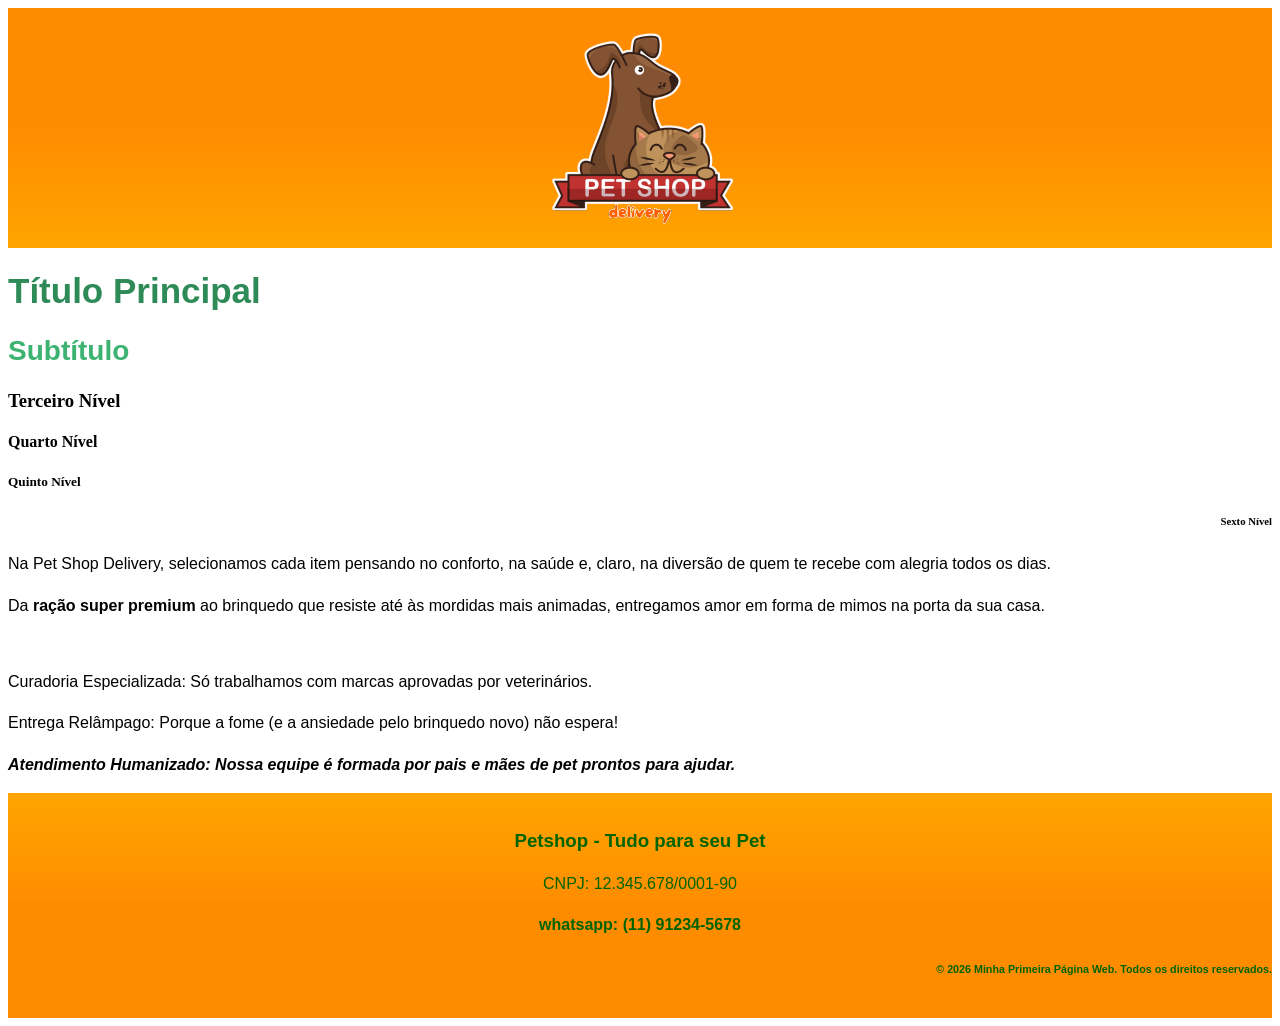
==== HTML_PRIMEIROS_PASSOS/index.html @ 9b879457 "Add files via upload" ====
<!DOCTYPE html>
<html>

<head><!--Cabeçalho do documento, onde ficam as configurações.-->
    <meta name="viewport" content="width=device-width, initial-scale=1.0">
    <!--Configuração para tornar a página responsiva, device-width:adapta-se a largura do dispositivo.-->
    <title>Primeira Aula</title>
    <meta charset="UTF-8">
    <style>
        h1 {
            font-family: Arial, Helvetica, sans-serif;
            /*Fonte do título principal*/
            color: #2E8B57;
            /*Cor do título principal*/
            font-size: 35px;
            /*Tamanho da fonte do título principal*/
        }

        h2 {
            font-family: Arial, Helvetica, sans-serif;
            /*Fonte do subtítulo*/
            color: #3CB371;
            /*Cor do subtítulo*/
            font-size: 28px;
            /*Tamanho da fonte do subtítulo*/
        }

        p {
            font-family: Arial, Helvetica, sans-serif;
            /*Fonte dos parágrafos*/
            line-height: 1.6;
            /*Espaçamento entre linhas dos parágrafos*/
        }

        img {
            display: block;
            margin: 0 auto;
            /*Ocupa a linha inteira / / zera a contagem da margem e deixa os lados igualitarios auto*/
            /*max-width: 100%; /*Garante que a imagem não ultrapasse a largura do contêiner*/
            height: auto;
            /*Mantém a proporção da imagem*/
        }

        header {
            background: linear-gradient(to bottom, darkorange, darkorange, orange); /*começa de cima para baixo, com as cores especificadas*/
            /*--Gradiente de cor para o cabeçalho*/
            padding: 20px;
            /*Espaçamento interno do cabeçalho*/
            text-align: center;
            /*Alinhamento do conteúdo do cabeçalho*/
        }

        footer {
            background: linear-gradient(to top, darkorange, darkorange, orange);
            font-family: Arial, Helvetica, sans-serif;
            display: block;
            /*Garante que o rodapé seja um elemento de bloco*/
            text-align: center;
            /*Alinhamento do texto no rodapé*/
            color: darkgreen;
        }

        h6 {
            text-align: right;
            /*Alinhamento do texto do h6*/
        }
    </style>
</head>

<body>
    <header> <!--Cabeçalho da página-->
        <img src="img/topo.png" alt="Imagem PetShop">
        <!--alt: texto alternativo para a imagem, caso ela não seja carregada.-->
    </header>
    <!--h2, h3, h4, h5, h6: títulos de níveis inferiores, usados para organizar o conteúdo(Pode repetir).-->
    <h1>Título Principal</h1><!--Título principal da página(Não pode ser repetido).-->
    <h2>Subtítulo</h2>
    <h3>Terceiro Nível</h3>
    <h4>Quarto Nível</h4>
    <h5>Quinto Nível</h5>
    <h6>Sexto Nível</h6>
    <!--Identação: recuos de texto para facilitar a leitura do código.-->
    <p>Na Pet Shop Delivery, selecionamos cada item pensando no conforto, na saúde e, claro, na diversão de quem te
        recebe com alegria todos os dias.</p>
    <p>Da <strong>ração super premium </strong> ao brinquedo que resiste até às mordidas mais animadas, entregamos amor
        em forma de mimos na porta da sua casa.</p> <!--conteudo do corpo-->
    <br>
    <p>Curadoria Especializada: Só trabalhamos com marcas aprovadas por veterinários.</p>
    <p>Entrega Relâmpago: Porque a fome (e a ansiedade pelo brinquedo novo) não espera!</p>
    <p><i><strong>Atendimento Humanizado: Nossa equipe é formada por pais e mães de pet prontos para
                ajudar.</strong></i></p>
    <footer> <!--Rodapé do documento, onde ficam as informações finais.-->
        <br>
        <h3>Petshop - Tudo para seu Pet</h3>
        <p>CNPJ: 12.345.678/0001-90</p>
        <p><strong>whatsapp: (11) 91234-5678</strong></p>
        <h6>&copy; 2026 Minha Primeira Página Web. Todos os direitos reservados.</h6>
        <br>
    </footer>
</body>

</html>
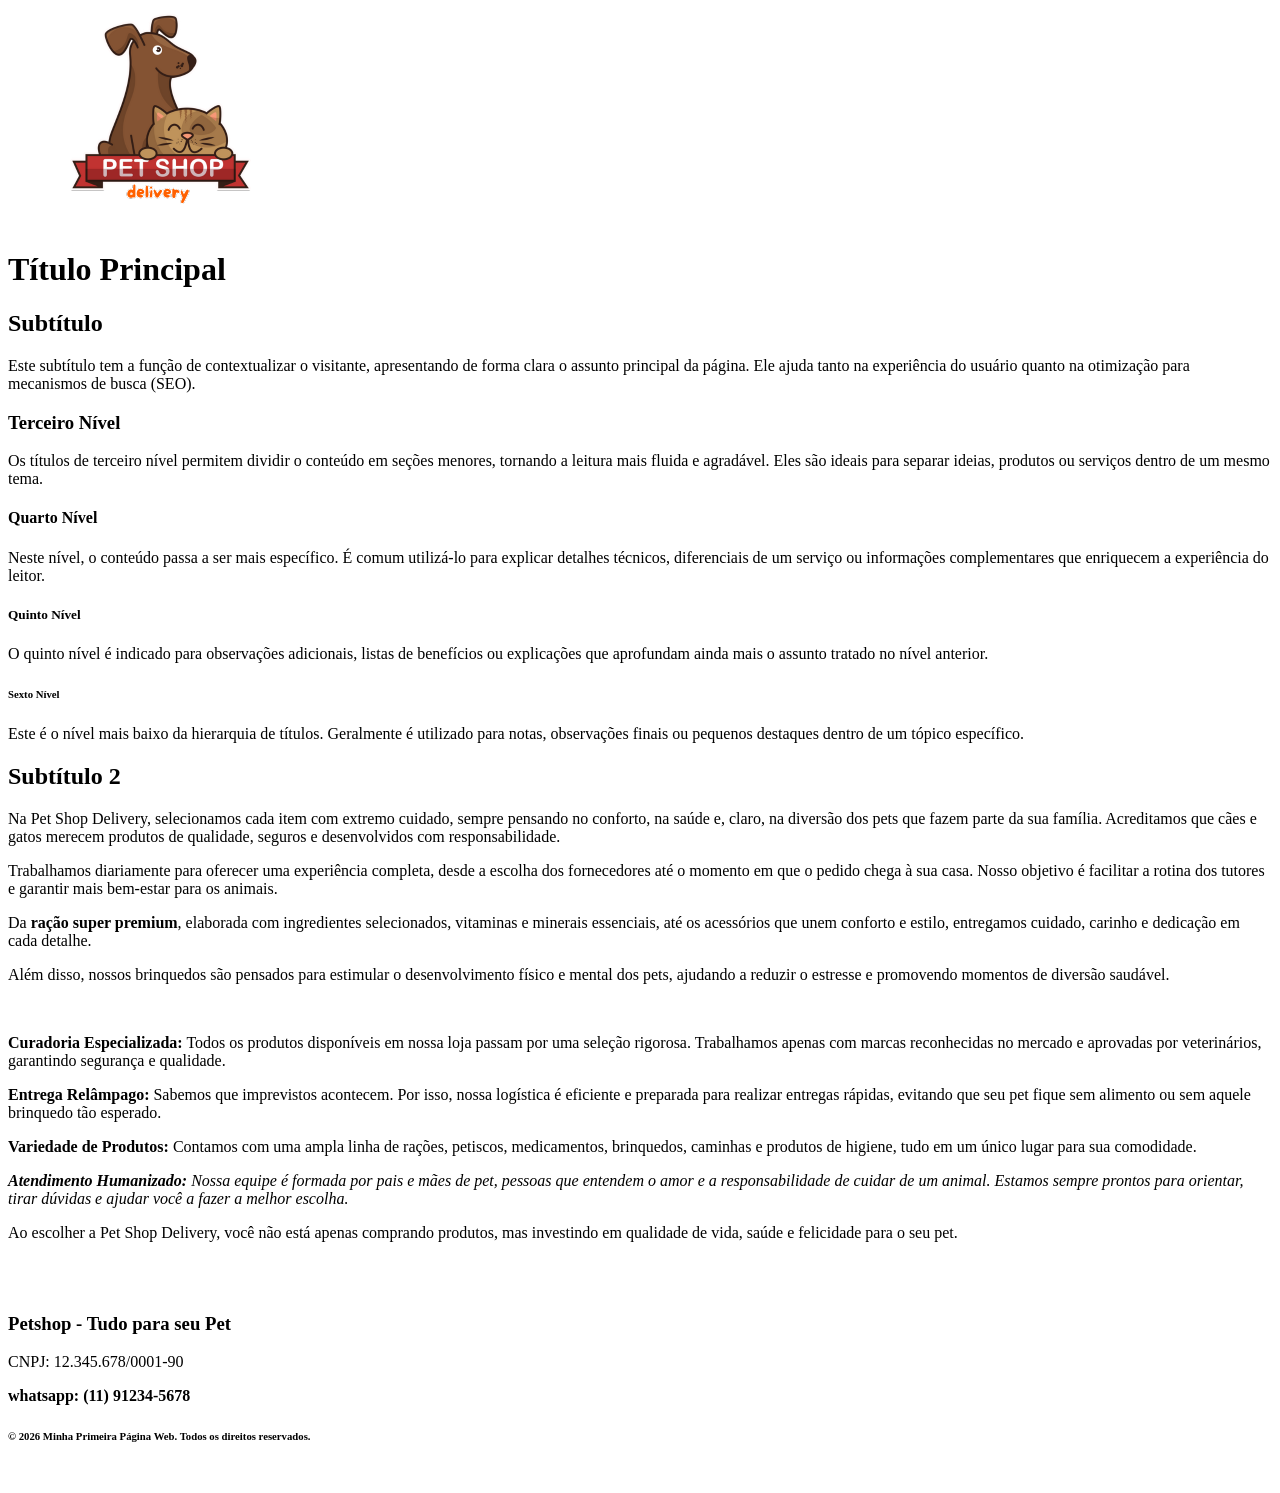
==== commit e1df5443: "Refactor index.html with new structure and style Updated HTML structure and added CSS link for styli" ====
--- a/HTML_PRIMEIROS_PASSOS/index.html
+++ b/HTML_PRIMEIROS_PASSOS/index.html
@@ -6,89 +6,116 @@
     <!--Configuração para tornar a página responsiva, device-width:adapta-se a largura do dispositivo.-->
     <title>Primeira Aula</title>
     <meta charset="UTF-8">
-    <style>
-        h1 {
-            font-family: Arial, Helvetica, sans-serif;
-            /*Fonte do título principal*/
-            color: #2E8B57;
-            /*Cor do título principal*/
-            font-size: 35px;
-            /*Tamanho da fonte do título principal*/
-        }
-
-        h2 {
-            font-family: Arial, Helvetica, sans-serif;
-            /*Fonte do subtítulo*/
-            color: #3CB371;
-            /*Cor do subtítulo*/
-            font-size: 28px;
-            /*Tamanho da fonte do subtítulo*/
-        }
-
-        p {
-            font-family: Arial, Helvetica, sans-serif;
-            /*Fonte dos parágrafos*/
-            line-height: 1.6;
-            /*Espaçamento entre linhas dos parágrafos*/
-        }
-
-        img {
-            display: block;
-            margin: 0 auto;
-            /*Ocupa a linha inteira / / zera a contagem da margem e deixa os lados igualitarios auto*/
-            /*max-width: 100%; /*Garante que a imagem não ultrapasse a largura do contêiner*/
-            height: auto;
-            /*Mantém a proporção da imagem*/
-        }
-
-        header {
-            background: linear-gradient(to bottom, darkorange, darkorange, orange); /*começa de cima para baixo, com as cores especificadas*/
-            /*--Gradiente de cor para o cabeçalho*/
-            padding: 20px;
-            /*Espaçamento interno do cabeçalho*/
-            text-align: center;
-            /*Alinhamento do conteúdo do cabeçalho*/
-        }
-
-        footer {
-            background: linear-gradient(to top, darkorange, darkorange, orange);
-            font-family: Arial, Helvetica, sans-serif;
-            display: block;
-            /*Garante que o rodapé seja um elemento de bloco*/
-            text-align: center;
-            /*Alinhamento do texto no rodapé*/
-            color: darkgreen;
-        }
-
-        h6 {
-            text-align: right;
-            /*Alinhamento do texto do h6*/
-        }
-    </style>
+    <link href="css/stylo.css" rel="stylesheet">
 </head>
 
 <body>
+
     <header> <!--Cabeçalho da página-->
         <img src="img/topo.png" alt="Imagem PetShop">
         <!--alt: texto alternativo para a imagem, caso ela não seja carregada.-->
     </header>
-    <!--h2, h3, h4, h5, h6: títulos de níveis inferiores, usados para organizar o conteúdo(Pode repetir).-->
-    <h1>Título Principal</h1><!--Título principal da página(Não pode ser repetido).-->
-    <h2>Subtítulo</h2>
-    <h3>Terceiro Nível</h3>
-    <h4>Quarto Nível</h4>
-    <h5>Quinto Nível</h5>
-    <h6>Sexto Nível</h6>
-    <!--Identação: recuos de texto para facilitar a leitura do código.-->
-    <p>Na Pet Shop Delivery, selecionamos cada item pensando no conforto, na saúde e, claro, na diversão de quem te
-        recebe com alegria todos os dias.</p>
-    <p>Da <strong>ração super premium </strong> ao brinquedo que resiste até às mordidas mais animadas, entregamos amor
-        em forma de mimos na porta da sua casa.</p> <!--conteudo do corpo-->
     <br>
-    <p>Curadoria Especializada: Só trabalhamos com marcas aprovadas por veterinários.</p>
-    <p>Entrega Relâmpago: Porque a fome (e a ansiedade pelo brinquedo novo) não espera!</p>
-    <p><i><strong>Atendimento Humanizado: Nossa equipe é formada por pais e mães de pet prontos para
-                ajudar.</strong></i></p>
+    <div>
+        <!-- h2, h3, h4, h5, h6: títulos de níveis inferiores, usados para organizar o conteúdo (podem ser repetidos). -->
+        <h1>Título Principal</h1><!-- Título principal da página (não pode ser repetido). -->
+
+        <h2>Subtítulo</h2>
+        <p>
+            Este subtítulo tem a função de contextualizar o visitante, apresentando de forma clara
+            o assunto principal da página. Ele ajuda tanto na experiência do usuário quanto na
+            otimização para mecanismos de busca (SEO).
+        </p>
+
+        <h3>Terceiro Nível</h3>
+        <p>
+            Os títulos de terceiro nível permitem dividir o conteúdo em seções menores,
+            tornando a leitura mais fluida e agradável. Eles são ideais para separar ideias,
+            produtos ou serviços dentro de um mesmo tema.
+        </p>
+
+        <h4>Quarto Nível</h4>
+        <p>
+            Neste nível, o conteúdo passa a ser mais específico. É comum utilizá-lo para explicar
+            detalhes técnicos, diferenciais de um serviço ou informações complementares que
+            enriquecem a experiência do leitor.
+        </p>
+
+        <h5>Quinto Nível</h5>
+        <p>
+            O quinto nível é indicado para observações adicionais, listas de benefícios ou
+            explicações que aprofundam ainda mais o assunto tratado no nível anterior.
+        </p>
+
+        <h6>Sexto Nível</h6>
+        <p>
+            Este é o nível mais baixo da hierarquia de títulos. Geralmente é utilizado para
+            notas, observações finais ou pequenos destaques dentro de um tópico específico.
+        </p>
+        <h2>Subtítulo 2</h2>
+        <!-- Identação: recuos de texto para facilitar a leitura e manutenção do código. -->
+        <p>
+            Na Pet Shop Delivery, selecionamos cada item com extremo cuidado, sempre pensando
+            no conforto, na saúde e, claro, na diversão dos pets que fazem parte da sua família.
+            Acreditamos que cães e gatos merecem produtos de qualidade, seguros e desenvolvidos
+            com responsabilidade.
+        </p>
+
+        <p>
+            Trabalhamos diariamente para oferecer uma experiência completa, desde a escolha
+            dos fornecedores até o momento em que o pedido chega à sua casa. Nosso objetivo
+            é facilitar a rotina dos tutores e garantir mais bem-estar para os animais.
+        </p>
+
+        <p>
+            Da <strong>ração super premium</strong>, elaborada com ingredientes selecionados,
+            vitaminas e minerais essenciais, até os acessórios que unem conforto e estilo,
+            entregamos cuidado, carinho e dedicação em cada detalhe.
+        </p>
+
+        <p>
+            Além disso, nossos brinquedos são pensados para estimular o desenvolvimento físico
+            e mental dos pets, ajudando a reduzir o estresse e promovendo momentos de diversão
+            saudável.
+        </p>
+        <!-- conteúdo do corpo -->
+
+        <br>
+
+        <p>
+            <strong>Curadoria Especializada:</strong> Todos os produtos disponíveis em nossa loja
+            passam por uma seleção rigorosa. Trabalhamos apenas com marcas reconhecidas no mercado
+            e aprovadas por veterinários, garantindo segurança e qualidade.
+        </p>
+
+        <p>
+            <strong>Entrega Relâmpago:</strong> Sabemos que imprevistos acontecem. Por isso,
+            nossa logística é eficiente e preparada para realizar entregas rápidas,
+            evitando que seu pet fique sem alimento ou sem aquele brinquedo tão esperado.
+        </p>
+
+        <p>
+            <strong>Variedade de Produtos:</strong> Contamos com uma ampla linha de rações,
+            petiscos, medicamentos, brinquedos, caminhas e produtos de higiene, tudo em um
+            único lugar para sua comodidade.
+        </p>
+
+        <p>
+            <i>
+                <strong>Atendimento Humanizado:</strong> Nossa equipe é formada por pais e mães de pet,
+                pessoas que entendem o amor e a responsabilidade de cuidar de um animal.
+                Estamos sempre prontos para orientar, tirar dúvidas e ajudar você a fazer
+                a melhor escolha.
+                </strong>
+            </i>
+        </p>
+
+        <p>
+            Ao escolher a Pet Shop Delivery, você não está apenas comprando produtos,
+            mas investindo em qualidade de vida, saúde e felicidade para o seu pet.
+        </p>
+    </div>
+    <br>
     <footer> <!--Rodapé do documento, onde ficam as informações finais.-->
         <br>
         <h3>Petshop - Tudo para seu Pet</h3>
@@ -97,6 +124,8 @@
         <h6>&copy; 2026 Minha Primeira Página Web. Todos os direitos reservados.</h6>
         <br>
     </footer>
+
+
 </body>
 
-</html>+</html>
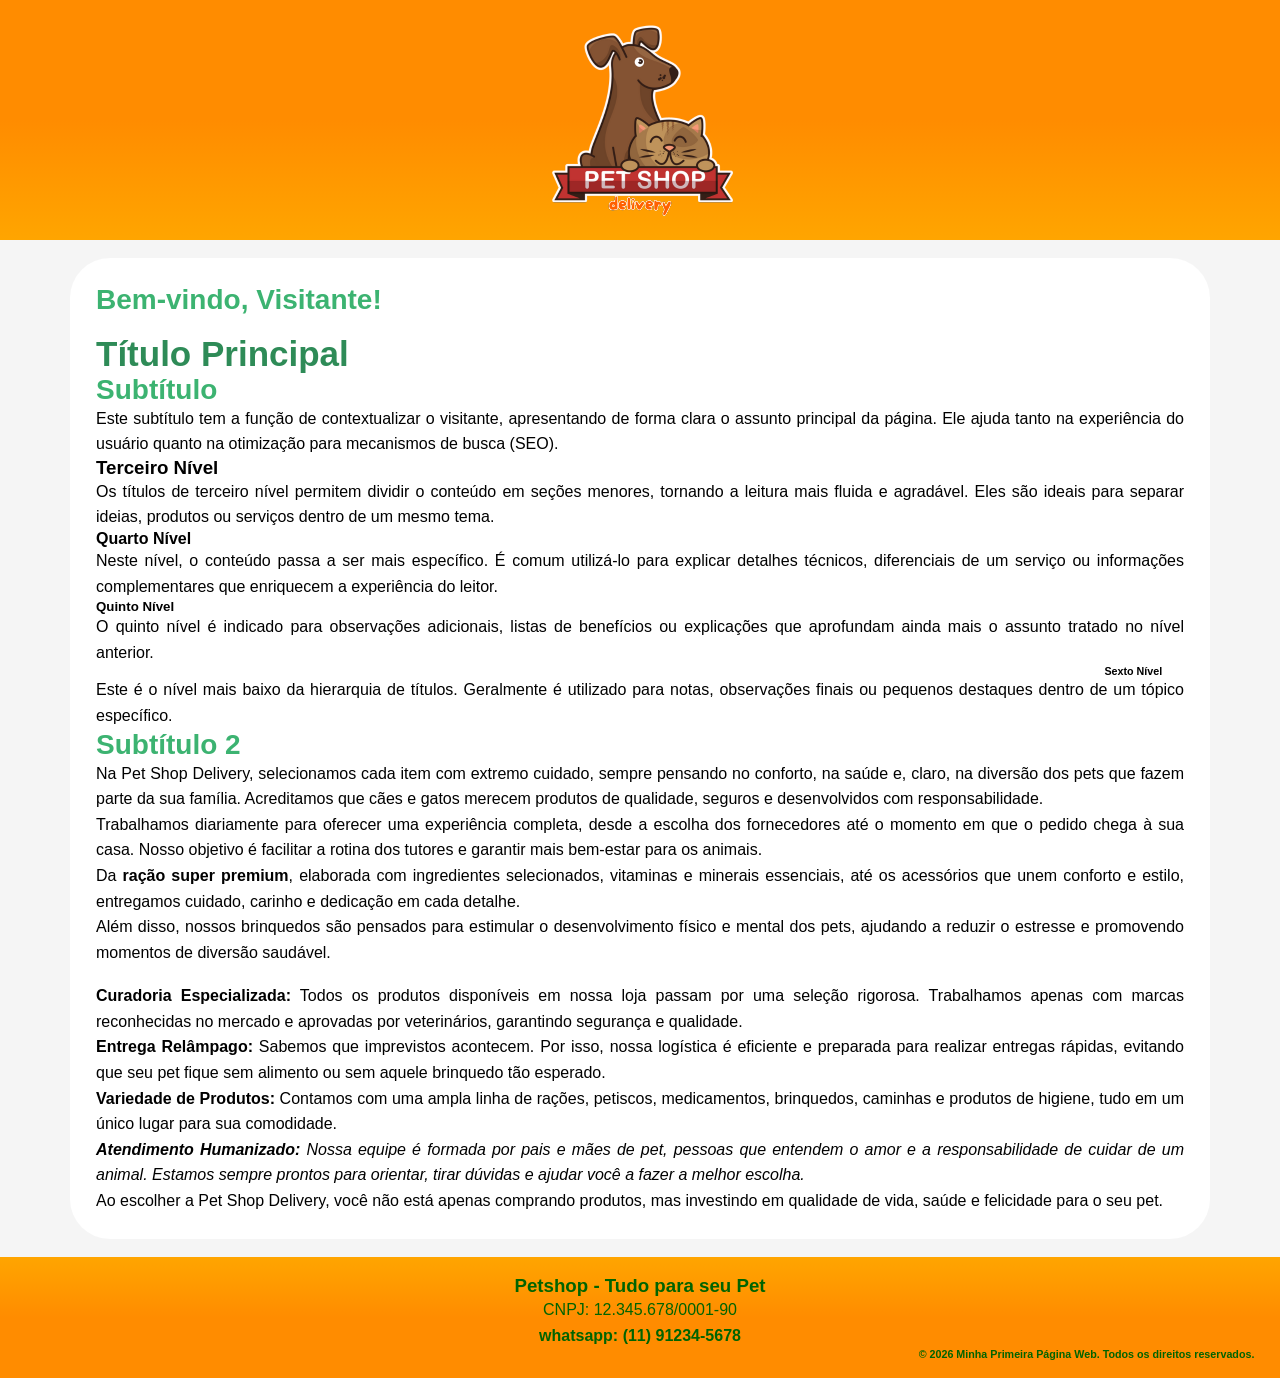
==== commit d55f188a: "atualizando(novo proj)" ====
--- a/HTML_PRIMEIROS_PASSOS/index.html
+++ b/HTML_PRIMEIROS_PASSOS/index.html
@@ -7,6 +7,9 @@
     <title>Primeira Aula</title>
     <meta charset="UTF-8">
     <link href="css/stylo.css" rel="stylesheet">
+    <script>
+        let nomeUsuario = prompt("Gostaria de digitar seu nome? Caso não, basta fechar este aviso. ");
+    </script>
 </head>
 
 <body>
@@ -17,6 +20,12 @@
     </header>
     <br>
     <div>
+        <hr>
+        <script>
+            document.write("<h2>Bem-vindo, " + (nomeUsuario ? nomeUsuario : "Visitante") + "!</h2>");
+        </script>
+        <hr><br>
+        <!-- hr: linha horizontal para separar seções do conteúdo. -->
         <!-- h2, h3, h4, h5, h6: títulos de níveis inferiores, usados para organizar o conteúdo (podem ser repetidos). -->
         <h1>Título Principal</h1><!-- Título principal da página (não pode ser repetido). -->
 
--- a/HTML_PRIMEIROS_PASSOS/css/stylo.css
+++ b/HTML_PRIMEIROS_PASSOS/css/stylo.css
@@ -0,0 +1,82 @@
+* {
+            margin: 0;
+            border: 0;
+            padding: 0;
+        }
+
+        h1 {
+            font-family: Arial, Helvetica, sans-serif;
+            /*Fonte do título principal*/
+            color: #2E8B57;
+            /*Cor do título principal*/
+            font-size: 35px;
+            /*Tamanho da fonte do título principal*/
+            text-align: left;
+        }
+
+        h2 {
+            font-family: Arial, Helvetica, sans-serif;
+            /*Fonte do subtítulo*/
+            color: #3CB371;
+            /*Cor do subtítulo*/
+            font-size: 28px;
+            /*Tamanho da fonte do subtítulo*/
+            text-align: left;
+        }
+
+        p {
+            font-family: Arial, Helvetica, sans-serif;
+            /*Fonte dos parágrafos*/
+            line-height: 1.6;
+            /*Espaçamento entre linhas dos parágrafos*/
+        }
+
+        img {
+            display: block;
+            margin: 0 auto;
+            /*Ocupa a linha inteira / / zera a contagem da margem e deixa os lados igualitarios auto*/
+            /*max-width: 100%; /*Garante que a imagem não ultrapasse a largura do contêiner*/
+            height: auto;
+            /*Mantém a proporção da imagem*/
+        }
+
+        header {
+            background: linear-gradient(to bottom, darkorange, darkorange, orange);
+            /*começa de cima para baixo, com as cores especificadas*/
+            /*--Gradiente de cor para o cabeçalho*/
+            padding: 20px;
+            /*Espaçamento interno do cabeçalho*/
+            text-align: center;
+            /*Alinhamento do conteúdo do cabeçalho*/
+        }
+
+        footer {
+            background: linear-gradient(to top, darkorange, darkorange, orange);
+            font-family: Arial, Helvetica, sans-serif;
+            display: block;
+            /*Garante que o rodapé seja um elemento de bloco*/
+            text-align: center;
+            /*Alinhamento do texto no rodapé*/
+            color: darkgreen;
+        }
+
+        h6 {
+            text-align: right;
+            /*Alinhamento do texto do h6*/
+            padding-right: 2%;
+        }
+
+        div {
+            background-color: white;
+            display: block;
+            margin: 0 auto;
+            text-align: justify;
+            width: 85%;
+            border-radius: 40px;
+            padding: 2%;
+            font-family:Arial, Helvetica, sans-serif ;
+            font-size: 16px;
+        }
+        body {
+            background-color: whitesmoke;
+        }
